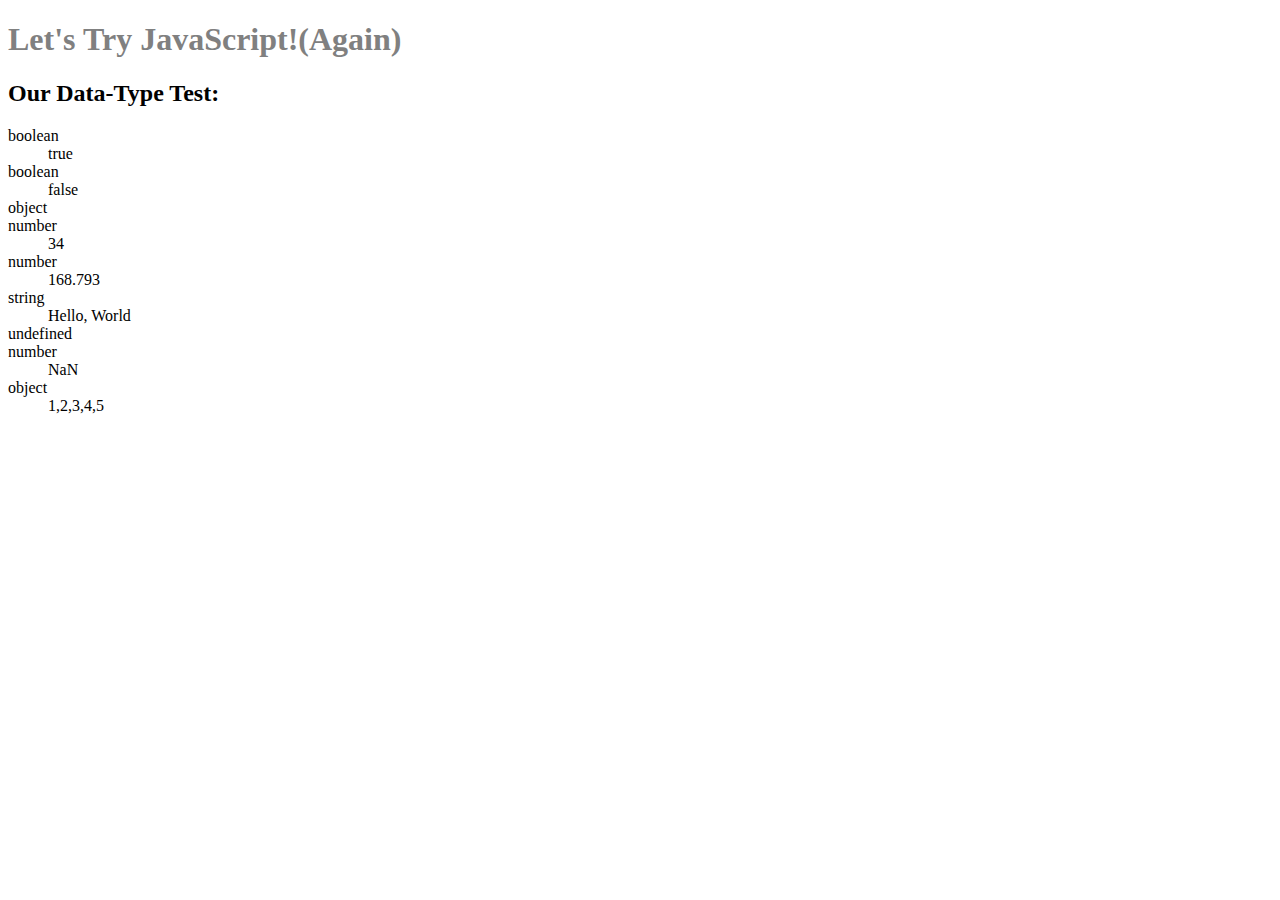
==== index.html @ 7b0b1ec5 "added web files" ====
<!DOCTYPE html>
<html>
    <head>
        <title> Let's Try JavaScript</title>
        <meta name ="viewport" content="width=device-width, initial-scale=1.0">

        <!--Stylesheet:-->
        <link rel="stylesheet" href="./CSS/main.css">

        <!--Script(s)-->
        <script type="text/javascript" src="./JAVASCRIPT/script.js" defer></script>
    </head>
    <body>
        <h1 id='my-heading'>Let's Try JavaScript!(Again)</h1>
    </body>
</html>
---- CSS/main.css ----
.gray-text{
    color: gray;
}

.salmon-text
{
    color: salmon;
}

.indigo-text
{
    color: indigo;
}

.big-text
{
    font-size: 50Pt;
}
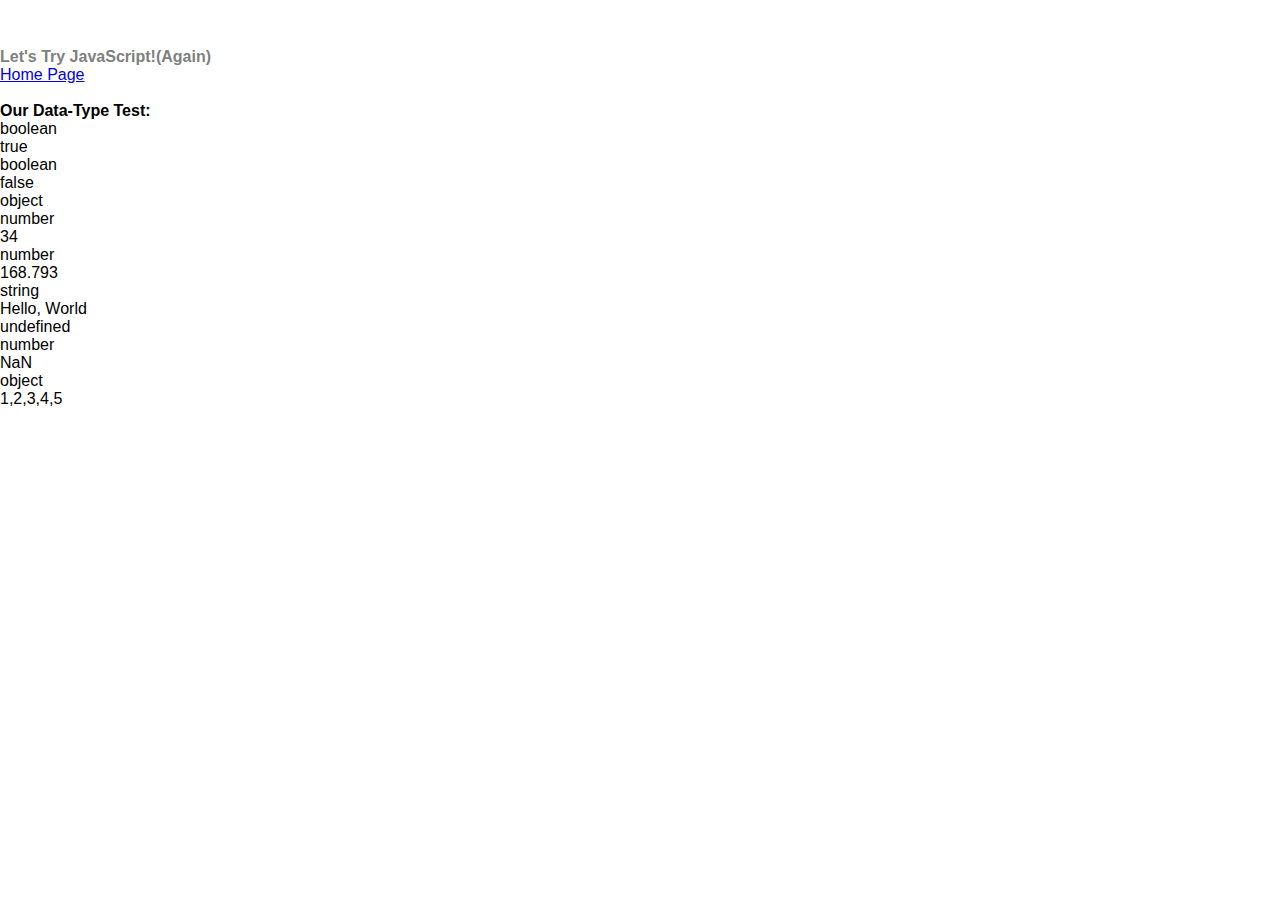
==== commit ca75ba75: "added web files" ====
--- a/index.html
+++ b/index.html
@@ -12,5 +12,14 @@
     </head>
     <body>
         <h1 id='my-heading'>Let's Try JavaScript!(Again)</h1>
+      <ul>
+          <li>
+              <a href="index.html"> Home Page</a>
+          </li>
+
+          <li>
+            <a href=""></a>
+          </li>
+      </ul> 
     </body>
 </html>--- a/CSS/main.css
+++ b/CSS/main.css
@@ -1,3 +1,17 @@
+*{   /*Browser reset (very basic one)*/
+    font-family: Arial, Helvetica, sans-serif;
+    font-size: 16px;
+    box-sizing: border-box;
+    padding: 0;
+    margin: 0;
+    
+}
+
+body{
+    padding-top: 3rem; /*offset enough space for the fixed nav.*/
+    
+}
+
 .gray-text{
     color: gray;
 }
@@ -15,4 +29,43 @@
 .big-text
 {
     font-size: 50Pt;
+}
+
+nav{
+    display: block;
+    width: 100%;
+    height: auto;
+    min-height: 2rem;
+    max-height: 100vh;
+    padding:0;
+    margin: 0;
+    position: fixed;
+    top: 0;
+    right: 0;
+    bottom: auto;
+    left: 0;
+    overflow: auto;
+    background: rgba(55, 55,55, 1);
+}
+
+nav ul{
+    list-style: none;
+    overflow: auto;
+    width: 100%;
+    height: 100vh;
+    max-height: 0;
+    transition: 0.3s ease all;
+}
+
+.nav-open ul{
+    max-height: calc(100vh - 2rem);
+}
+
+.menu-button
+{
+    position: absolute;
+    top: 0.15rem;
+    right: 0.85rem;
+    bottom: auto;
+    left: auto;
 }